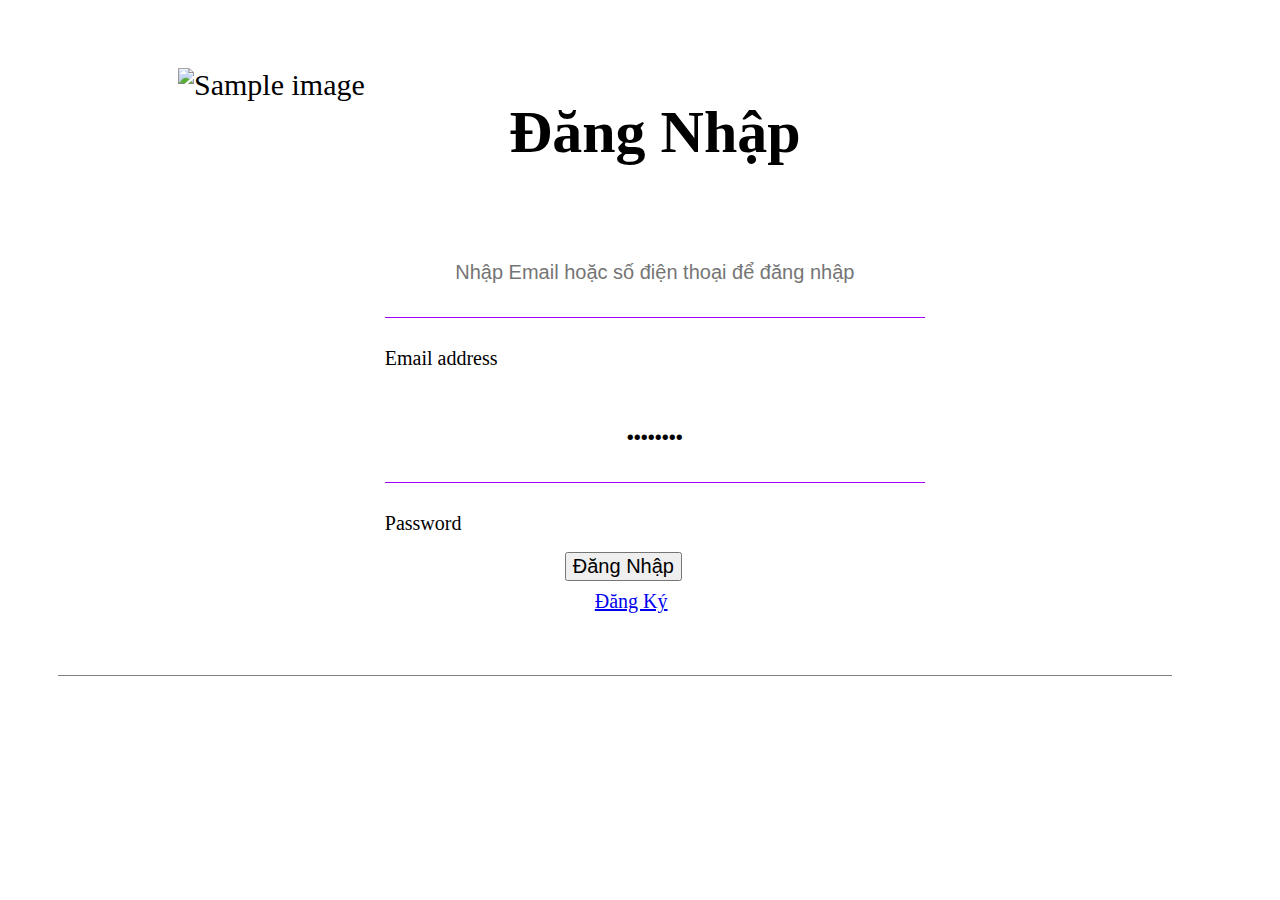
==== dangnhap1.html @ 0be39f65 "website" ====
<!DOCTYPE html>
<html lang="en">
<link rel="stylesheet" href="https://cdn.jsdelivr.net/npm/bootstrap@4.6.2/dist/css/bootstrap.min.css" integrity="sha384-xOolHFLEh07PJGoPkLv1IbcEPTNtaed2xpHsD9ESMhqIYd0nLMwNLD69Npy4HI+N" crossorigin="anonymous">
<head>
    <meta charset="UTF-8">
    <title>Title</title>
    <link rel="stylesheet" href="./dangnhap1.css">
    <!--    <link rel="stylesheet" href="https://cdn.jsdelivr.net/npm/bootstrap@4.6.2/dist/css/bootstrap.min.css" integrity="sha384-xOolHFLEh07PJGoPkLv1IbcEPTNtaed2xpHsD9ESMhqIYd0nLMwNLD69Npy4HI+N" crossorigin="anonymous">-->
    <!-- CSS only -->
    <!--    <link href="https://cdn.jsdelivr.net/npm/bootstrap@5.2.1/dist/css/bootstrap.min.css" rel="stylesheet" integrity="sha384-iYQeCzEYFbKjA/T2uDLTpkwGzCiq6soy8tYaI1GyVh/UjpbCx/TYkiZhlZB6+fzT" crossorigin="anonymous">-->
    <!--    <script src="https://cdn.jsdelivr.net/npm/bootstrap@5.2.1/dist/js/bootstrap.bundle.min.js" integrity="sha384-u1OknCvxWvY5kfmNBILK2hRnQC3Pr17a+RTT6rIHI7NnikvbZlHgTPOOmMi466C8" crossorigin="anonymous"></script>-->
    <link rel="stylesheet" href="https://cdnjs.cloudflare.com/ajax/libs/font-awesome/6.2.0/css/all.min.css" integrity="sha512-xh6O/CkQoPOWDdYTDqeRdPCVd1SpvCA9XXcUnZS2FmJNp1coAFzvtCN9BmamE+4aHK8yyUHUSCcJHgXloTyT2A==" crossorigin="anonymous" referrerpolicy="no-referrer" />

</head>
<body>
<div id="dangnhap" style="display: flex">
    <div id="chinhsuaDN2">
        <div>
            <img src="https://mdbcdn.b-cdn.net/img/Photos/new-templates/bootstrap-login-form/draw2.webp"
                 class="img-fluid" alt="Sample image" style="height: 500px;width: 800px">
        </div>

    </div>
    <div id="chinhsuaDN">
        <div id="dangnhap1">
            <h1 style="text-align: center;margin-top:30px" id="singup">Đăng Nhập</h1>
        </div>
        <div id="chinhsuaDN1">
            <div class="inputDangnhap">
                <input style="width: 500px" id="emaildangnhap" type="email" value="" placeholder="Nhập Email hoặc số điện thoại để đăng nhập">
            </div>
            <div id="emailsai"></div>
            <label style="margin-left: 20px;font-size: 20px" class="form-label" for="emaildangnhap">Email address</label>

            <div class="inputDangnhap">
                <input style="width: 500px"  id="passworddangnhap"  type="password" value="password" placeholder="Nhập Password ">
            </div>
            <div id="passworsai"></div>
            <label style="margin-left: 20px;font-size: 20px" class="form-label" for="passworddangnhap">Password</label>
            <div>
             <button  id="dangnhap3" type="button" class="btn btn-primary" onclick="dangnhap1()">Đăng Nhập</button>

            </div>
            <div id="dangnhap2">
                <a style="margin-left: 230px;font-size: 20px" href="./dangnhap.html">Đăng Ký</a>

            </div>


        </div>
    </div>



</div>


<script src="dangnhap.js"></script>
<script src="dangnhap1.js"></script>
</body>
</html>
---- dangnhap1.css ----
#dangnhap .inputDangnhap input {
    width: 90%;
    height: 50px;
    margin: 20px;
    text-align: center;
    font-size: 20px;
    border-bottom: 1px solid #a100ff;
    border-top: 0px solid white;
    border-right: 0px solid white;
    border-left: 0px solid white;
    padding: 20px;
  }.btn-primary{
       font-size: 20px;
    margin-top: 15px;
    margin-left: 200px;
   }#dangnhap{
           border-bottom: 1px solid grey;
           padding: 60px;
           margin-left: 50px;
           margin-right: 100px;
           padding-left: 120px;
           font-size: 30px;
       }.form-label{
    font-size: 25px;
               }
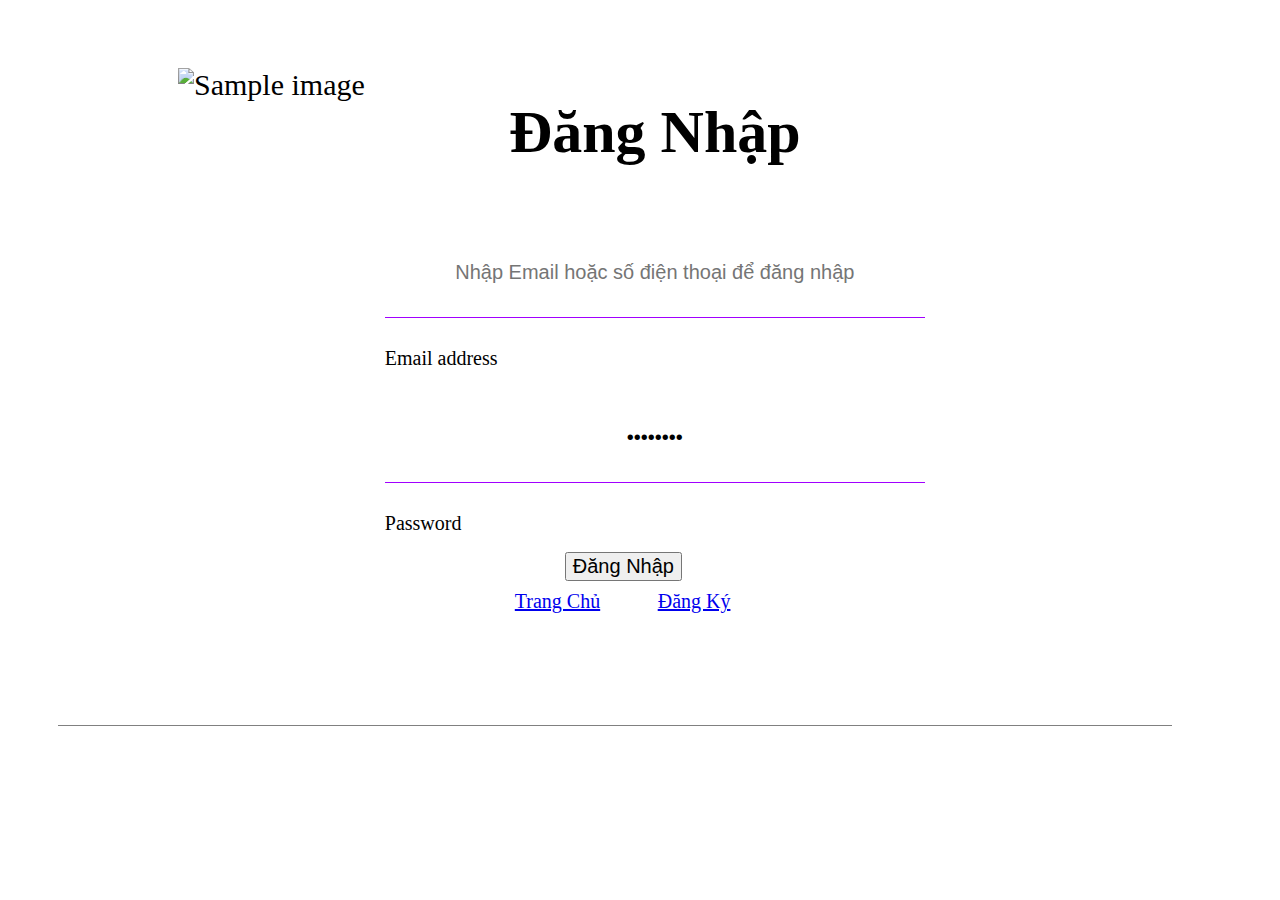
==== commit c6cfa99f: "111" ====
--- a/dangnhap1.html
+++ b/dangnhap1.html
@@ -41,8 +41,9 @@
              <button  id="dangnhap3" type="button" class="btn btn-primary" onclick="dangnhap1()">Đăng Nhập</button>
 
             </div>
-            <div id="dangnhap2">
-                <a style="margin-left: 230px;font-size: 20px" href="./dangnhap.html">Đăng Ký</a>
+            <div id="dangnhap2" style="margin-bottom: 50px">
+                <a style="margin-left: 150px;font-size: 20px" href="./trangchu.html">Trang Chủ</a>
+                <a style="margin-left: 50px;font-size: 20px" href="./dangnhap.html">Đăng Ký</a>
 
             </div>
 
